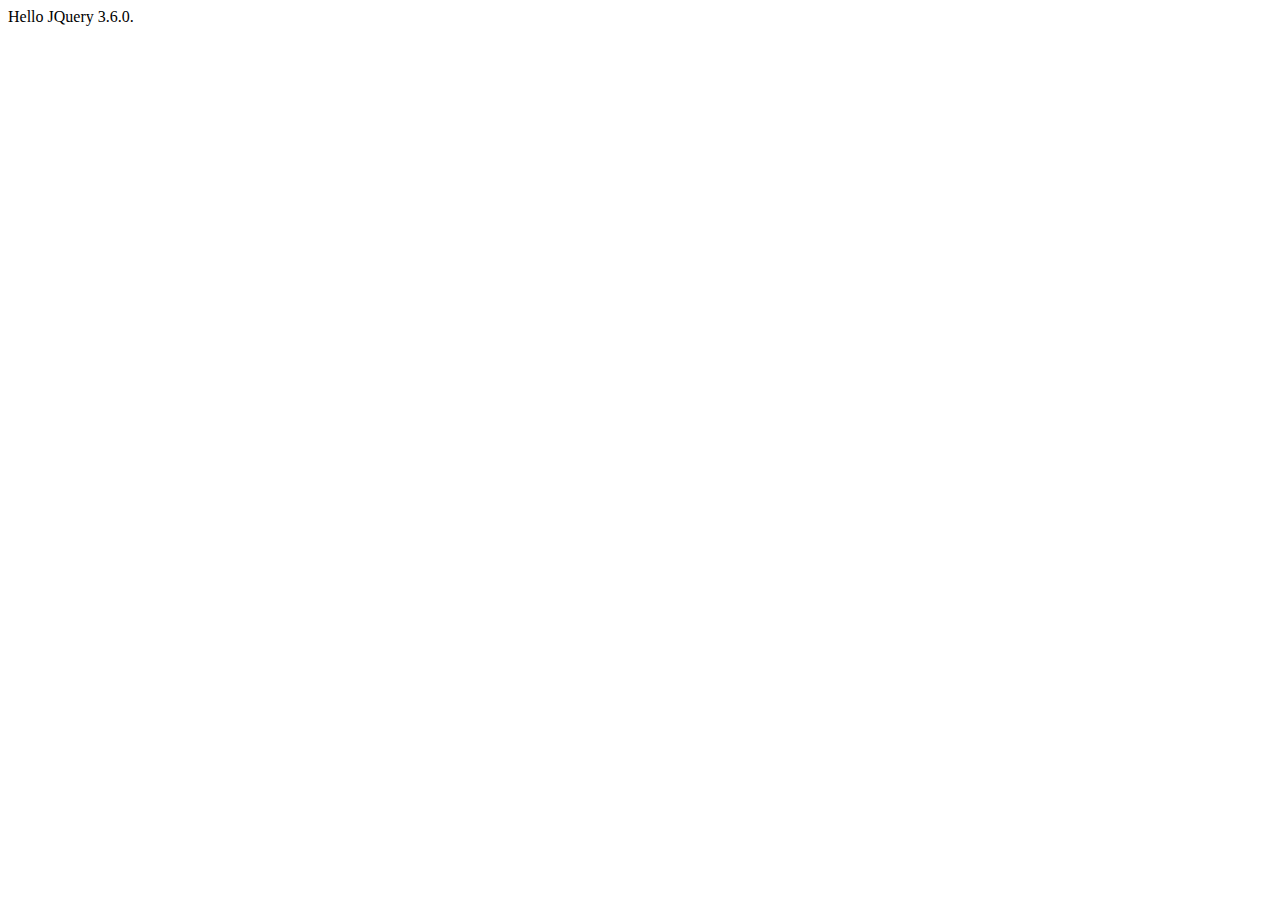
==== plugin/jquery.html @ bbf4da78 "增加一些前端插件" ====
<!doctype html>
<html>

<head>
    <meta charset="utf-8">
    <title>jquery.html</title>
    <link rel="stylesheet" href="/css/common.css"/>
</head>

<body>

<div id="jqueryDiv">
</div>

<script src="/js/plugin/jquery/3.6.0/jquery.min.js"></script>
<script src="/js/common.js"></script>

<script>
    $(function () {
        $("#jqueryDiv").append('Hello JQuery 3.6.0.');
    });
</script>
</body>

</html>
---- css/common.css ----
#contentDiv {
    border: black 1px solid;
    margin: 5%;
    padding: 5%;
}

.list_li {
    padding-top: 10px;
    padding-bottom: 10px;
}
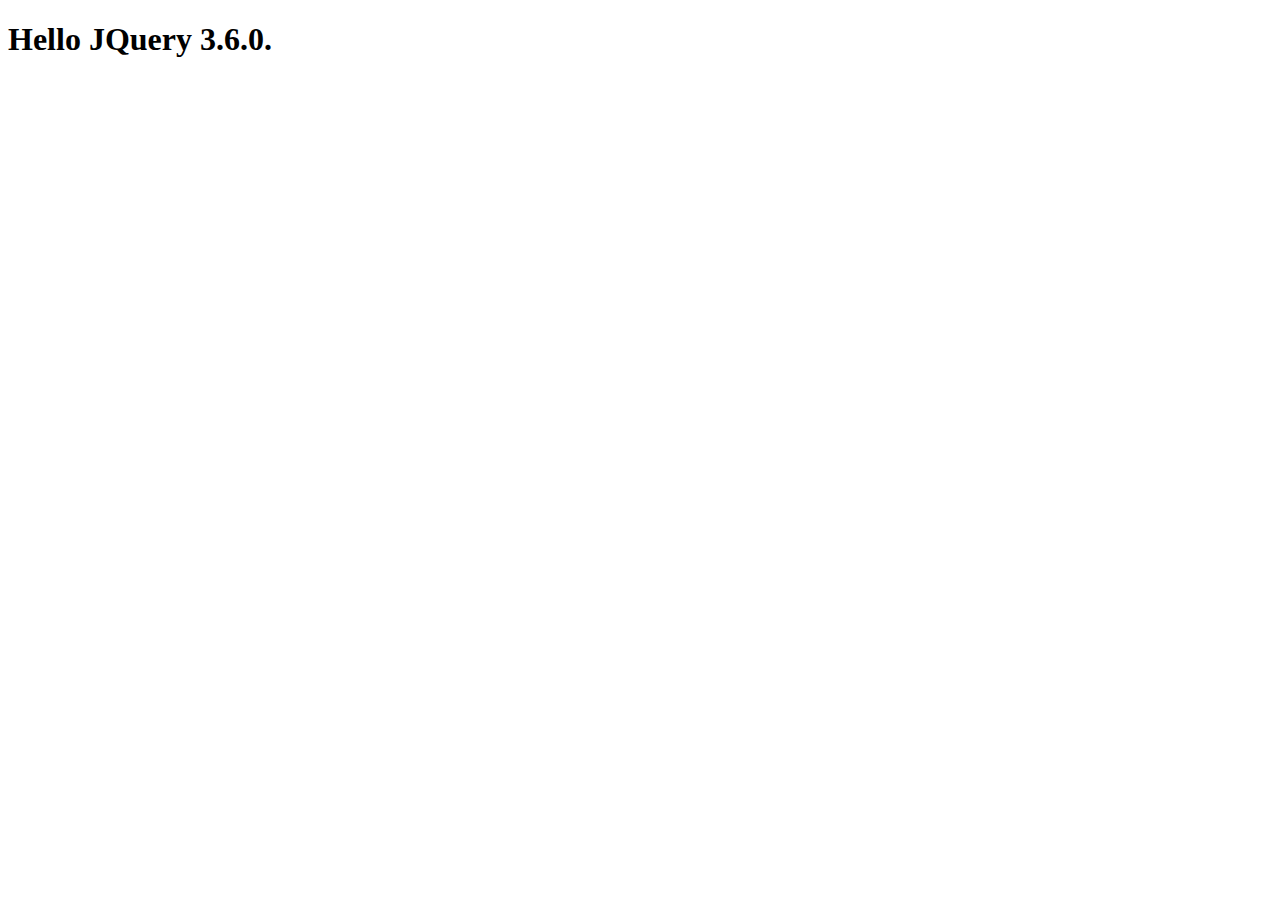
==== commit 9915c3e8: "修改jquery.html" ====
--- a/plugin/jquery.html
+++ b/plugin/jquery.html
@@ -17,7 +17,7 @@
 
 <script>
     $(function () {
-        $("#jqueryDiv").append('Hello JQuery 3.6.0.');
+        $("#jqueryDiv").append('<h1>Hello JQuery 3.6.0.</h1>');
     });
 </script>
 </body>
